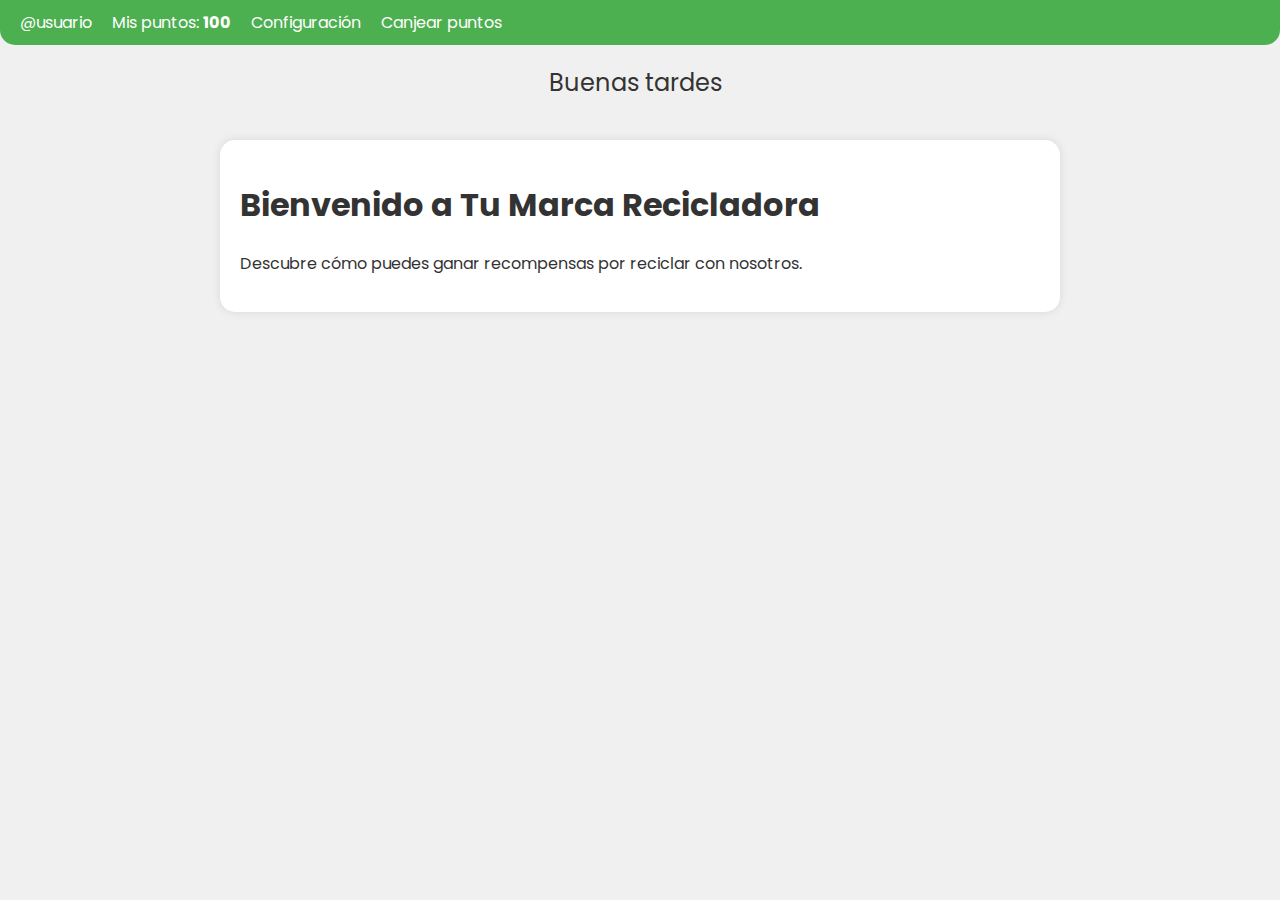
==== pagina-inicio.html @ b1f926f6 "Update pagina-inicio.html" ====
<!DOCTYPE html>
<html lang="es">

<head>
    <meta charset="UTF-8">
    <meta name="viewport" content="width=device-width, initial-scale=1.0">
    <title>Tu Marca Recicladora</title>
    <link rel="stylesheet" href="https://fonts.googleapis.com/css2?family=Poppins:wght@400;700&display=swap">
    <style>
        body {
            font-family: 'Poppins', sans-serif;
            margin: 0;
            padding: 0;
            background-color: #f0f0f0;
            color: #333;
        }

        #header {
            background-color: #4CAF50;
            padding: 10px;
            border-radius: 0 0 15px 15px;
            display: flex;
            justify-content: space-between;
            align-items: center;
            color: white;
        }

        #header a {
            color: white;
            text-decoration: none;
            margin: 0 10px;
        }

        #greeting {
            text-align: center;
            padding: 20px;
            font-size: 24px; /* Tamaño más grande */
        }

        #clock {
            font-size: 24px;
            margin-left: 10px;
        }

        #container {
            max-width: 800px;
            margin: 20px auto;
            background-color: white;
            padding: 20px;
            border-radius: 15px;
            box-shadow: 0 0 10px rgba(0, 0, 0, 0.1);
        }

        #user-info {
            display: flex;
            align-items: center;
        }

        #user-info div {
            margin: 0 10px;
        }

        #configuracion {
            cursor: pointer;
        }

        #canjear-puntos {
            cursor: pointer;
        }
    </style>
</head>

<body>
    <div id="header">
        <div id="user-info">
            <div>@usuario</div>
            <div id="puntos">Mis puntos: <strong>100</strong></div>
            <div id="configuracion">Configuración</div>
            <div id="canjear-puntos">Canjear puntos</div>
        </div>
    </div>

    <div id="greeting">
        <span id="saludo"></span>
        <span id="clock"></span>
    </div>

    <div id="container">
        <h1>Bienvenido a Tu Marca Recicladora</h1>
        <p>Descubre cómo puedes ganar recompensas por reciclar con nosotros.</p>
        <!-- Otros elementos y contenido relacionado con la marca -->
    </div>

    <script>
        document.addEventListener('DOMContentLoaded', function () {
            // Configuración del reloj en tiempo real
            function actualizarReloj() {
                var fecha = new Date();
                var hora = fecha.getHours();
                var minutos = fecha.getMinutes();
                var segundos = fecha.getSeconds();

                document.getElementById('clock').textContent = `${hora}:${minutos}:${segundos}`;
            }

            // Actualizar el reloj cada segundo
            setInterval(actualizarReloj, 1000);

            // Configuración del saludo según la hora del día
            var saludoElement = document.getElementById('saludo');
            var fecha = new Date();
            var hora = fecha.getHours();

            var saludo;

            if (hora < 12) {
                saludo = 'Buenos días';
            } else if (hora < 18) {
                saludo = 'Buenas tardes';
            } else {
                saludo = 'Buenas noches';
            }

            saludoElement.textContent = saludo;
        });

        // Redirección al hacer clic en "Configuración" y "Canjear puntos"
        document.getElementById('configuracion').addEventListener('click', function () {
            window.location.href = 'url-de-configuracion.html';
        });

        document.getElementById('canjear-puntos').addEventListener('click', function () {
            window.location.href = 'url-de-canjear-puntos.html';
        });
    </script>
</body>

</html>
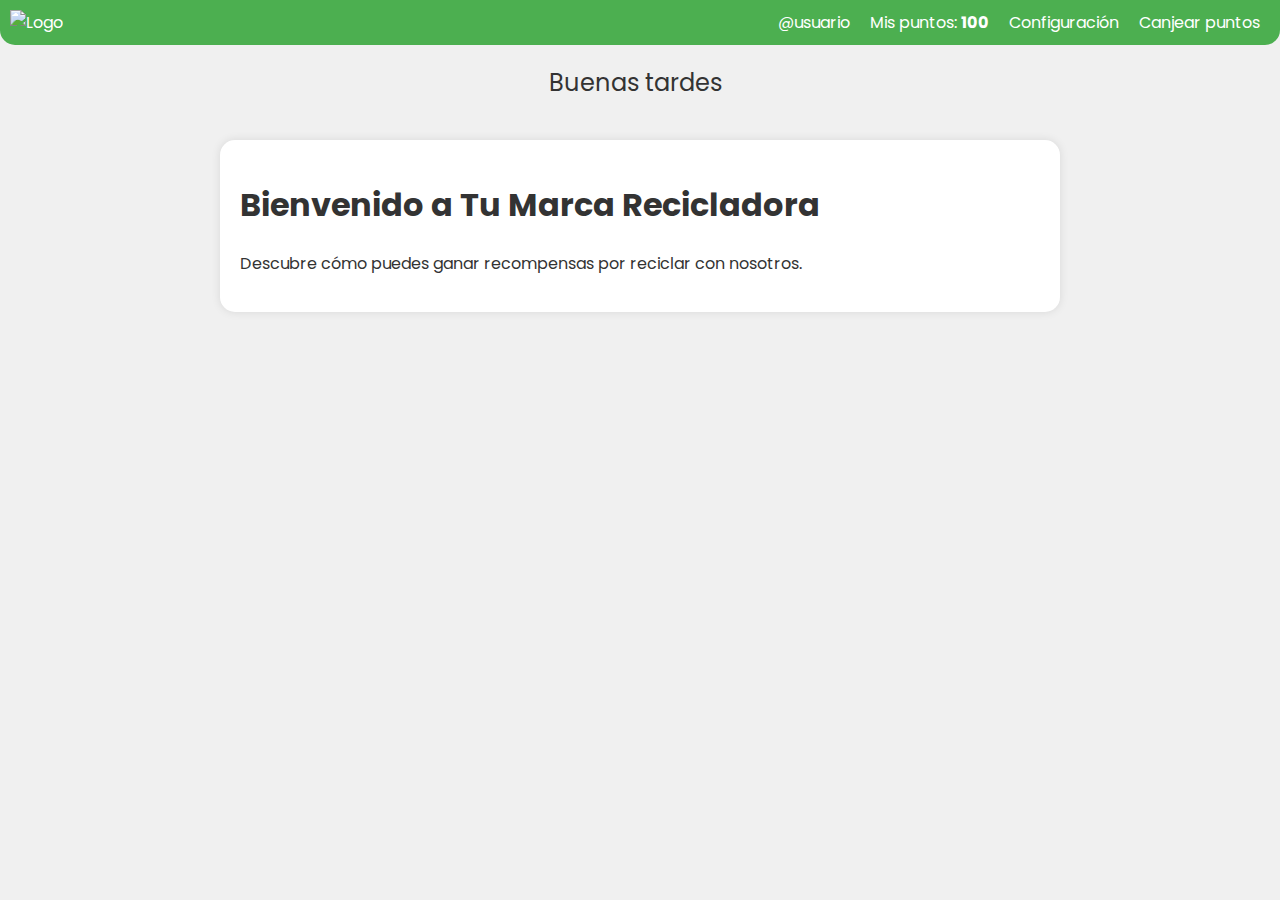
==== commit 551cb71d: "Update pagina-inicio.html" ====
--- a/pagina-inicio.html
+++ b/pagina-inicio.html
@@ -25,10 +25,23 @@
             color: white;
         }
 
-        #header a {
-            color: white;
-            text-decoration: none;
+        #logo {
+            height: 100%; /* Ocupar la misma altura que la barra */
+            margin-right: 20px; /* Separación entre el logo y otros elementos */
+        }
+
+        #user-info {
+            display: flex;
+            align-items: center;
+        }
+
+        #user-info div {
             margin: 0 10px;
+        }
+
+        #configuracion,
+        #canjear-puntos {
+            cursor: pointer;
         }
 
         #greeting {
@@ -50,28 +63,12 @@
             border-radius: 15px;
             box-shadow: 0 0 10px rgba(0, 0, 0, 0.1);
         }
-
-        #user-info {
-            display: flex;
-            align-items: center;
-        }
-
-        #user-info div {
-            margin: 0 10px;
-        }
-
-        #configuracion {
-            cursor: pointer;
-        }
-
-        #canjear-puntos {
-            cursor: pointer;
-        }
     </style>
 </head>
 
 <body>
     <div id="header">
+        <img id="logo" src="logo.png" alt="Logo">
         <div id="user-info">
             <div>@usuario</div>
             <div id="puntos">Mis puntos: <strong>100</strong></div>
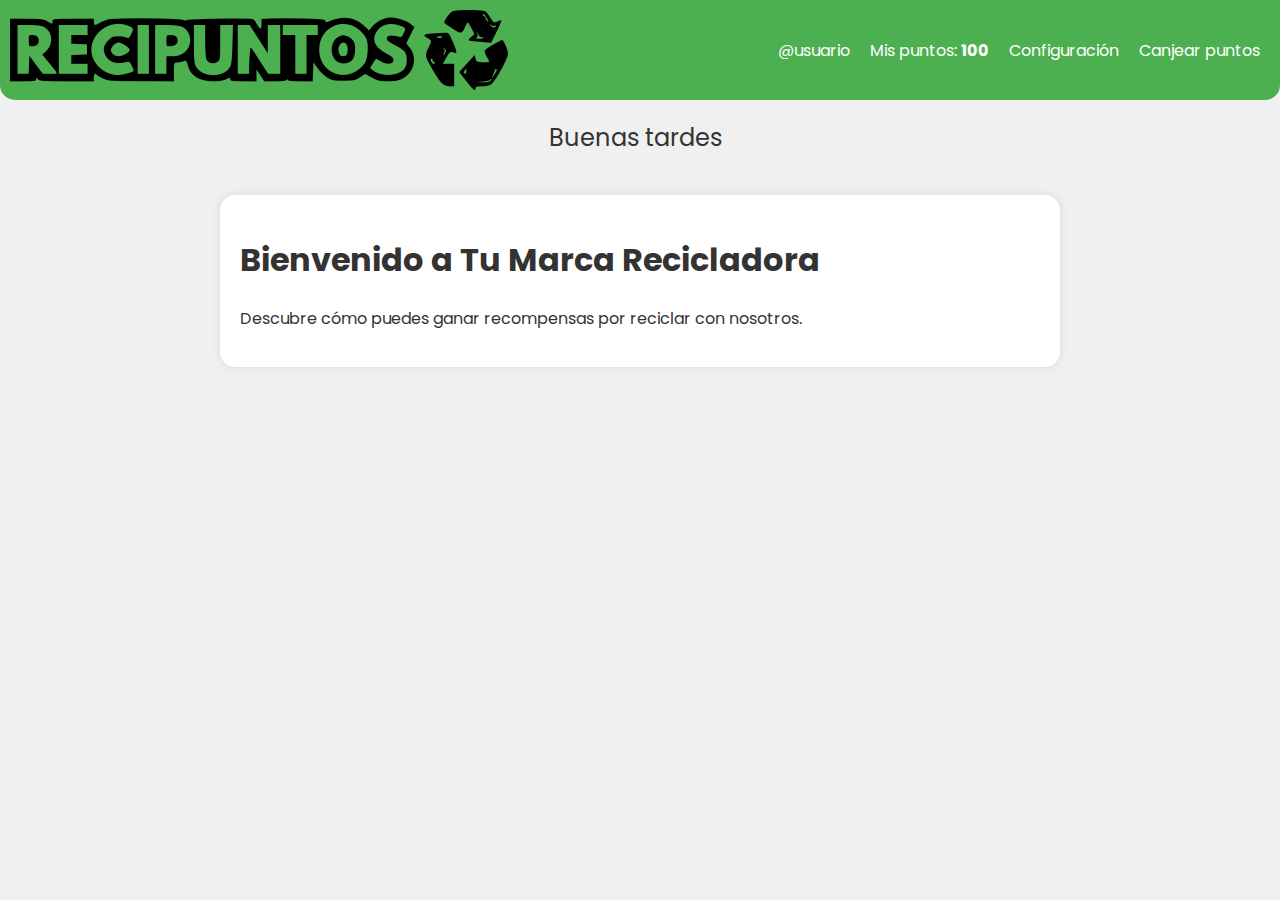
==== commit 288ec169: "Update pagina-inicio.html" ====
--- a/pagina-inicio.html
+++ b/pagina-inicio.html
@@ -123,11 +123,11 @@
 
         // Redirección al hacer clic en "Configuración" y "Canjear puntos"
         document.getElementById('configuracion').addEventListener('click', function () {
-            window.location.href = 'url-de-configuracion.html';
+            window.location.href = 'https://ecopuntos.github.io/recipuntos.github.io/url-de-configuracion.html';
         });
 
         document.getElementById('canjear-puntos').addEventListener('click', function () {
-            window.location.href = 'url-de-canjear-puntos.html';
+            window.location.href = 'https://ecopuntos.github.io/recipuntos.github.io/url-de-canjear-puntos.html';
         });
     </script>
 </body>
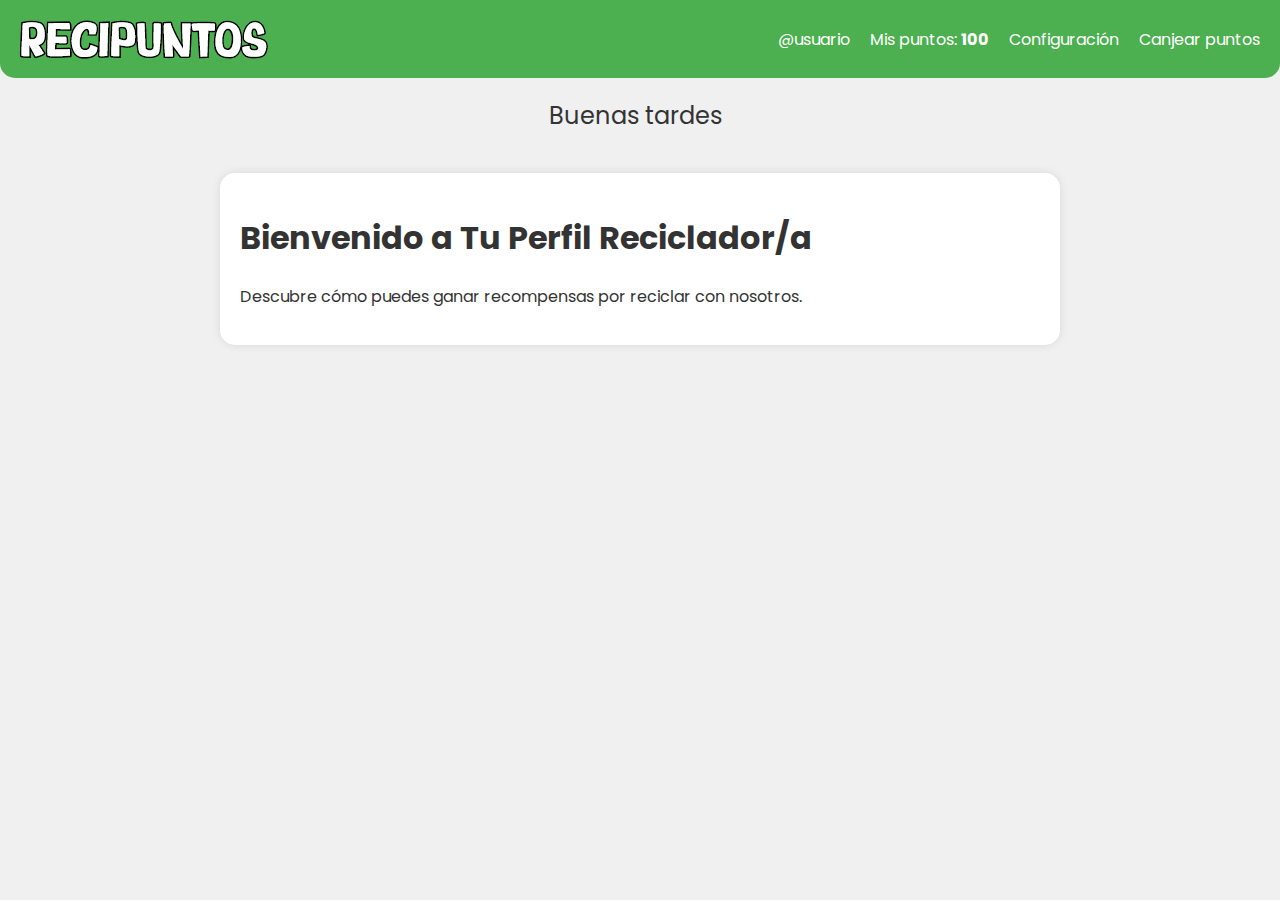
==== commit 640a165e: "Update pagina-inicio.html" ====
--- a/pagina-inicio.html
+++ b/pagina-inicio.html
@@ -4,7 +4,7 @@
 <head>
     <meta charset="UTF-8">
     <meta name="viewport" content="width=device-width, initial-scale=1.0">
-    <title>Tu Marca Recicladora</title>
+    <title>Tu perfil Reciclador/a</title>
     <link rel="stylesheet" href="https://fonts.googleapis.com/css2?family=Poppins:wght@400;700&display=swap">
     <style>
         body {
@@ -83,7 +83,7 @@
     </div>
 
     <div id="container">
-        <h1>Bienvenido a Tu Marca Recicladora</h1>
+        <h1>Bienvenido a Tu Perfil Reciclador/a</h1>
         <p>Descubre cómo puedes ganar recompensas por reciclar con nosotros.</p>
         <!-- Otros elementos y contenido relacionado con la marca -->
     </div>
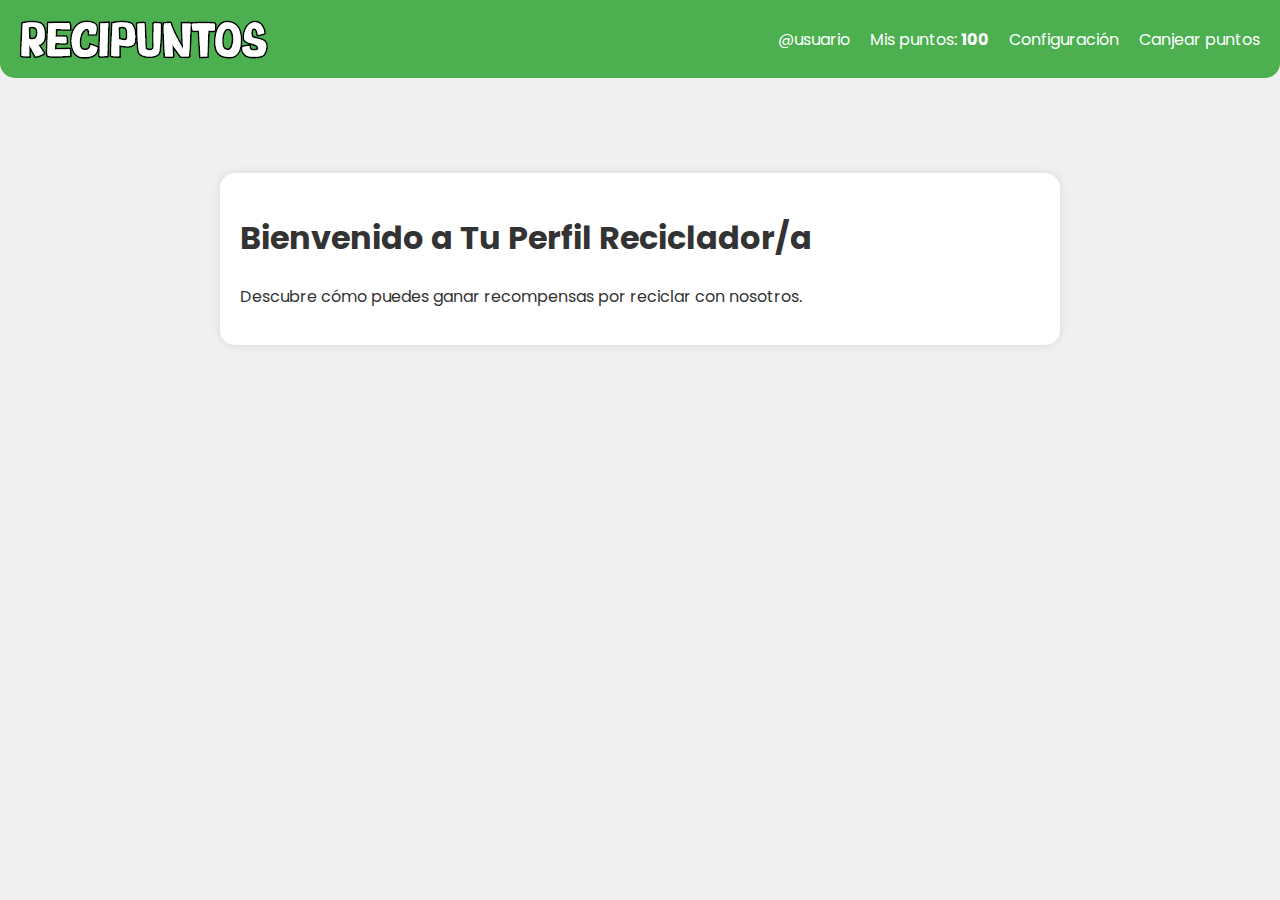
==== commit aee22515: "Update pagina-inicio.html" ====
--- a/pagina-inicio.html
+++ b/pagina-inicio.html
@@ -129,6 +129,19 @@
         document.getElementById('canjear-puntos').addEventListener('click', function () {
             window.location.href = 'https://ecopuntos.github.io/recipuntos.github.io/url-de-canjear-puntos.html';
         });
+
+        // Agregar la puntuación inicial y configuración para WebSocket (puerto serie virtual)
+        const puntosElement = document.getElementById('puntos');
+        let puntos = 0;
+        puntosElement.innerHTML = 'Mis puntos: <strong>' + puntos + '</strong>';
+
+        const socket = new WebSocket('ws://localhost:8080'); // Cambiar el puerto si es necesario
+
+        // Manejar la recepción de datos desde el puerto serie virtual
+        socket.addEventListener('message', function (event) {
+            var data = JSON.parse(event.data);
+            puntos += data.puntos;
+            puntosElement.innerHTML = 'Mis puntos: <strong>' + puntos + '</strong>';
     </script>
 </body>
 
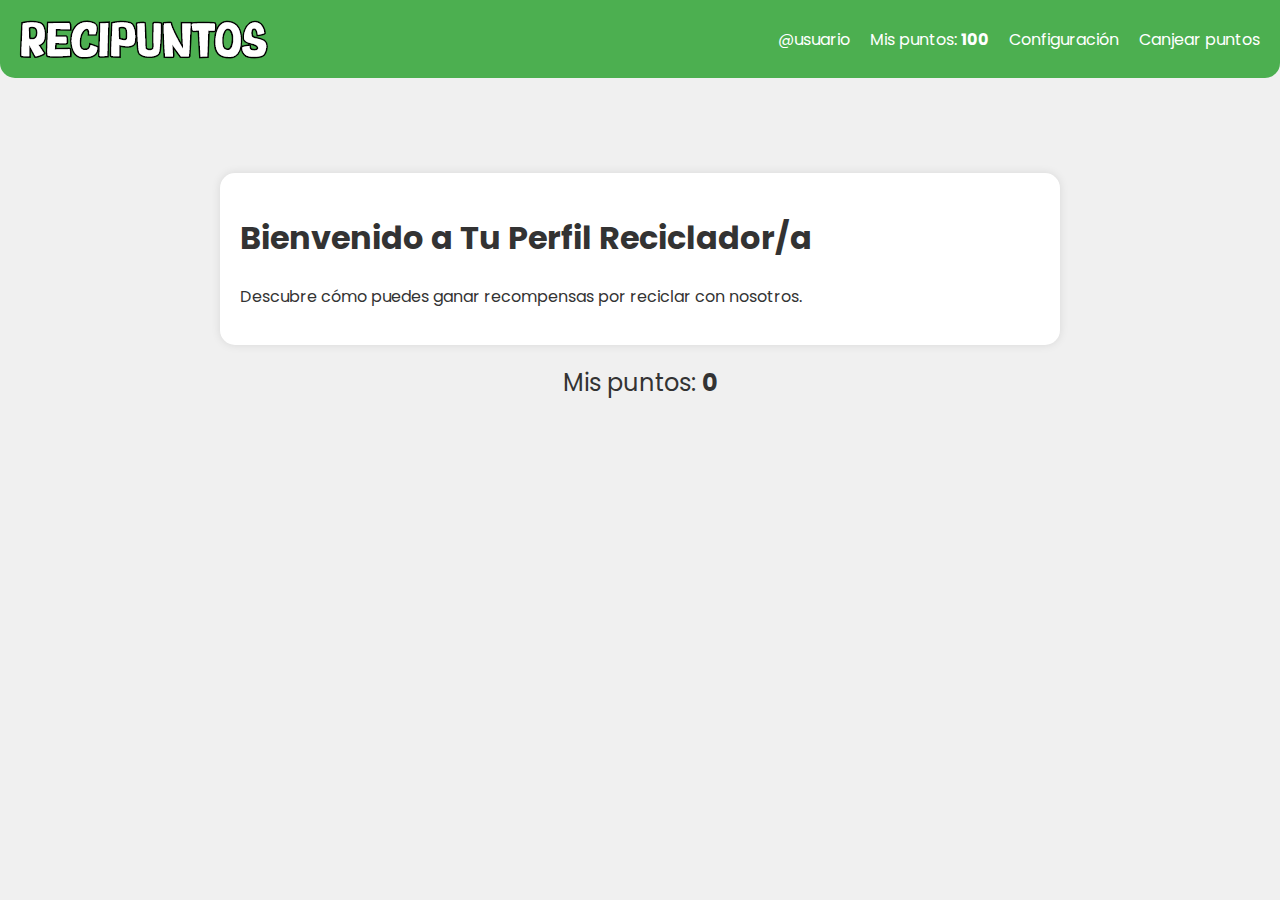
==== commit 8205973c: "Update pagina-inicio.html" ====
--- a/pagina-inicio.html
+++ b/pagina-inicio.html
@@ -63,6 +63,11 @@
             border-radius: 15px;
             box-shadow: 0 0 10px rgba(0, 0, 0, 0.1);
         }
+
+        #puntuacion {
+            text-align: center;
+            font-size: 24px;
+        }    
     </style>
 </head>
 
@@ -88,6 +93,7 @@
         <!-- Otros elementos y contenido relacionado con la marca -->
     </div>
 
+    <div id="puntuacion">Mis puntos: <strong>0</strong></div>
     <script>
         document.addEventListener('DOMContentLoaded', function () {
             // Configuración del reloj en tiempo real
